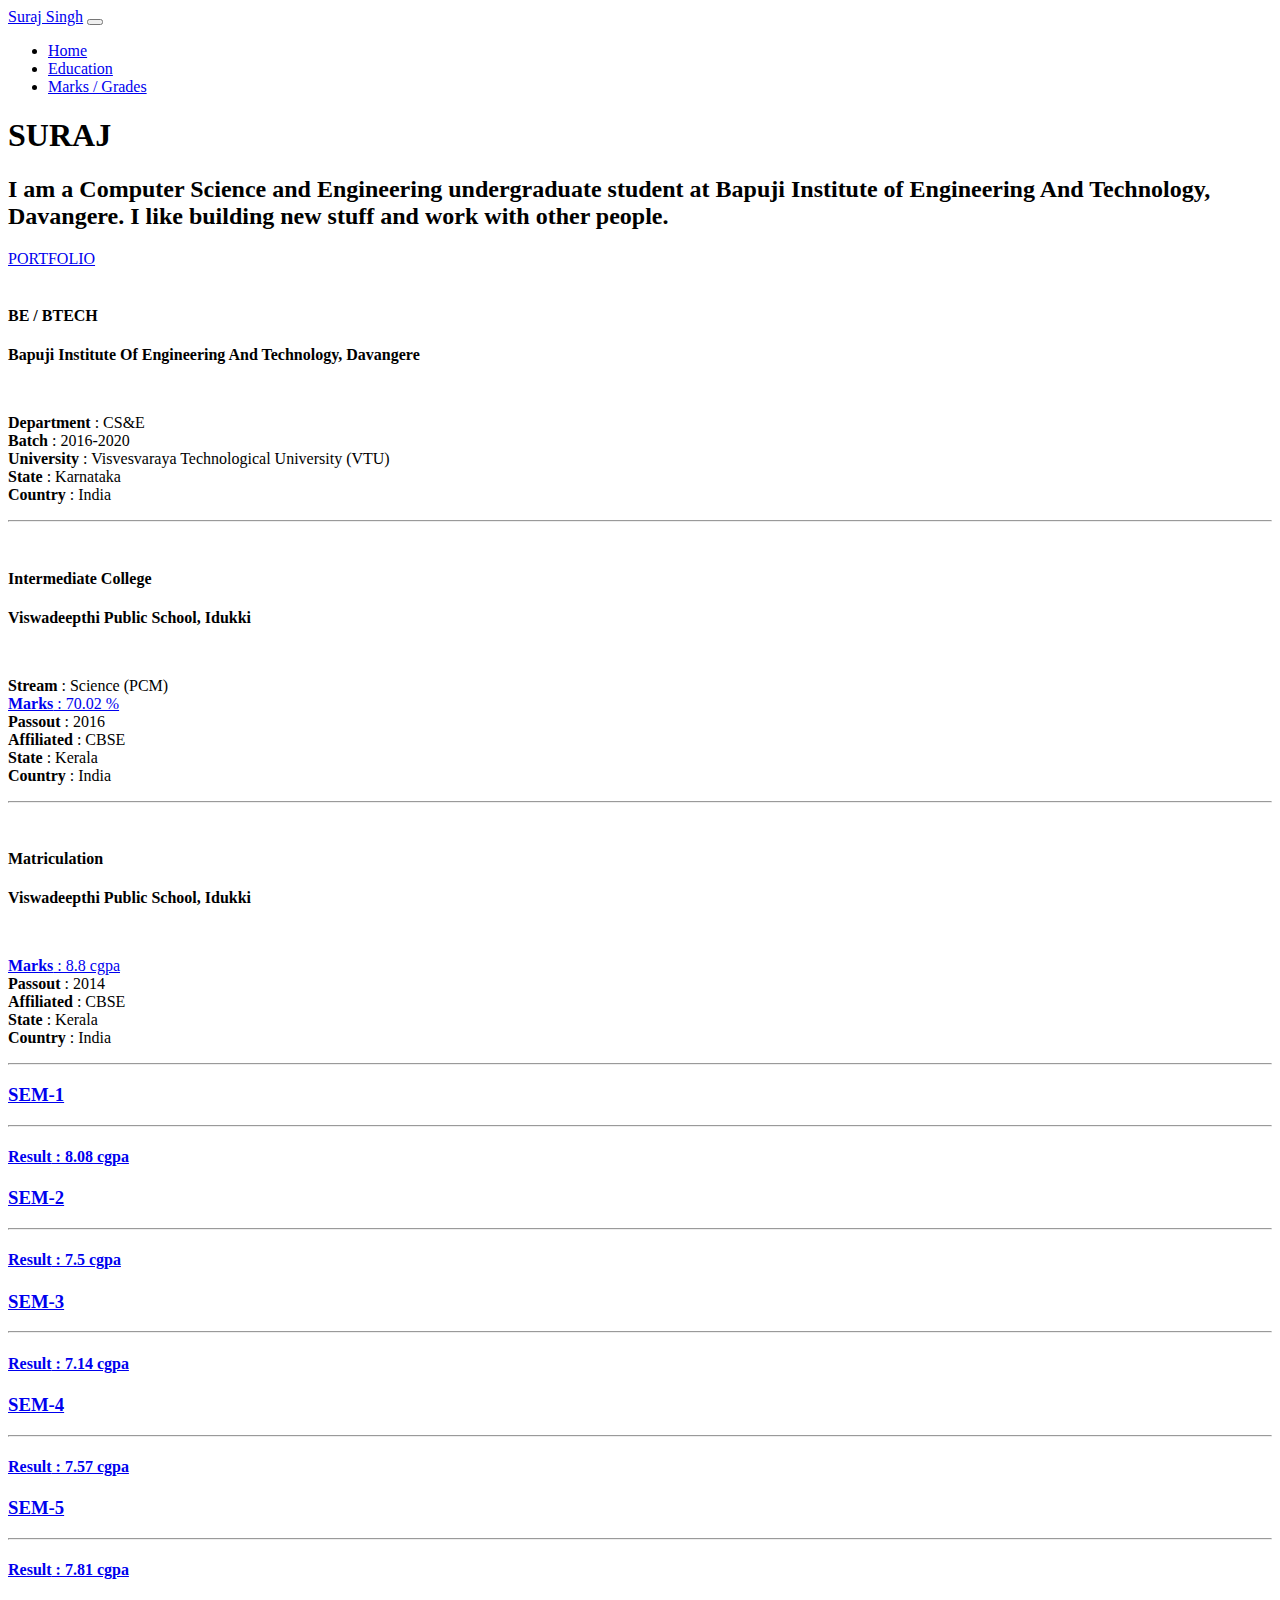
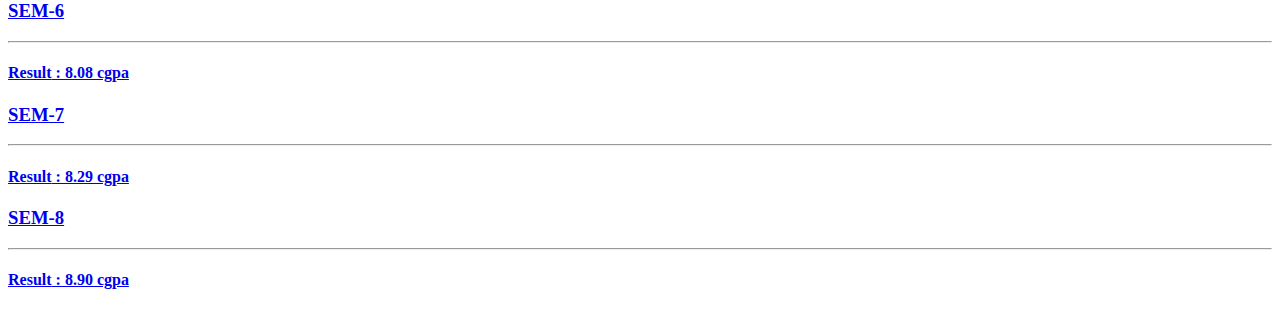
==== about.html @ e5609d6e "Update about.html" ====
<!DOCTYPE html>
<html lang="en">

<head>

  <meta charset="utf-8">
  <meta name="viewport" content="width=device-width, initial-scale=1, shrink-to-fit=no">
  <meta name="description" content="">
  <meta name="author" content="">

  <title>Suraj Singh-About</title>

  <!-- Bootstrap core CSS -->
  <link href="vendor/bootstrap/css/bootstrap.min.css" rel="stylesheet">

  <!-- Custom fonts for this template -->
  <link href="vendor/fontawesome-free/css/all.min.css" rel="stylesheet">
  <link href="https://fonts.googleapis.com/css?family=Varela+Round" rel="stylesheet">
  <link href="https://fonts.googleapis.com/css?family=Nunito:200,200i,300,300i,400,400i,600,600i,700,700i,800,800i,900,900i" rel="stylesheet">

  <!-- Custom styles for this template -->
  <link rel="icon" type="image/x-icon" href="img/profile.JPG">
  <link href="css/grayscale.min.css" rel="stylesheet">

</head>

<body id="page-top">

  <!-- Navigation -->
  <nav class="navbar navbar-expand-lg navbar-light fixed-top" id="mainNav">
    <div class="container">
      <a class="navbar-brand js-scroll-trigger text-secondary" href="#page-top">Suraj Singh</a>
      <button class="navbar-toggler navbar-toggler-right" type="button" data-toggle="collapse" data-target="#navbarResponsive" aria-controls="navbarResponsive" aria-expanded="false" aria-label="Toggle navigation">

        <i class="fas fa-bars"></i>
      </button>
      <div class="collapse navbar-collapse" id="navbarResponsive">
        <ul class="navbar-nav ml-auto">
          <li class="nav-item">
            <a class="nav-link js-scroll-trigger" href="index.html">Home</a>
          </li>
          <li class="nav-item">
            <a class="nav-link js-scroll-trigger" href="#education">Education</a>
          </li>
          <li class="nav-item">
            <a class="nav-link js-scroll-trigger" href="#marks">Marks / Grades</a>
          </li>
        </ul>
      </div>
    </div>
  </nav>

  <!-- Header -->
  <header class="masthead">
    <div id="about" class="container d-flex h-100 align-items-center">
      <div class="mx-auto text-center">
        <h1 class="mx-auto my-0 text-uppercase">SURAJ</h1>
        <h2 class="text-white-50 mx-auto mt-2 mb-5"> I am a Computer Science and Engineering undergraduate student at Bapuji Institute of Engineering And Technology, Davangere. I like building new stuff and work with other people.</h2>
        <a href="index1.html" class="btn btn-primary js-scroll-trigger">PORTFOLIO</a>
      </div>
    </div>
  </header>



  <!-- Projects Section -->
  <section id="education" class="projects-section bg-light">
    <div class="container">

      <!-- Featured Project Row -->
      <div class="row align-items-center no-gutters mb-4 mb-lg-5">
        <div class="col-xl-8 col-lg-7">
          <img class="img-fluid mb-3 mb-lg-0" src="img/bg-masthead.jpg" alt="">
        </div>
        <div class="col-xl-4 col-lg-5">
          <div class="featured-text text-center text-lg-left">
            <h4>BE / BTECH</h4>
            <p class="text-black-50 mb-0"><b>Bapuji Institute Of Engineering And Technology, Davangere</b></p><br>
            <p class="text-black-50 mb-0"><b>Department</b> : CS&E <br><b>Batch</b> : 2016-2020 <br><b>University</b> : Visvesvaraya Technological University (VTU) <br><b>State</b> : Karnataka <br><b>Country</b> : India</p>
            <hr class="d-none d-lg-block mb-0 ml-0">
          </div>
        </div>
      </div>

      <!-- Project One Row -->
      <div class="row justify-content-center no-gutters mb-5 mb-lg-0">
        <div class="col-lg-6">
          <img class="img-fluid" src="img/demo-image-01.jpg" alt="">
        </div>
        <div class="col-lg-6">
          <div class="bg-black text-center h-100 project">
            <div class="d-flex h-100">
              <div class="project-text w-100 my-auto text-center text-lg-left">
                <h4 class="text-white">Intermediate College</h4>
                <p class="mb-0 text-white-50"><b>Viswadeepthi Public School, Idukki</b></p><br>
                <p class="mb-0 text-white-50"><b>Stream</b> : Science (PCM) <br><a href="https://drive.google.com/file/d/1Fj7JHwbBX1_zjCbOoNm_e2euRGeuWi8j/view?usp=sharing"><b>Marks</b> : 70.02 % </a><br><b>Passout</b> : 2016<br><b>Affiliated</b> : CBSE <br><b>State</b> : Kerala <br><b>Country</b> : India</p>
                <hr class="d-none d-lg-block mb-0 ml-0">
              </div>
            </div>
          </div>
        </div>
      </div>

      <!-- Project Two Row -->
      <div class="row justify-content-center no-gutters">
        <div class="col-lg-6">
          <img class="img-fluid" src="img/demo-image-02.jpg" alt="">
        </div>
        <div class="col-lg-6 order-lg-first">
          <div class="bg-black text-center h-100 project">
            <div class="d-flex h-100">
              <div class="project-text w-100 my-auto text-center text-lg-right">
                <h4 class="text-white">Matriculation</h4>
                <p class="mb-0 text-white-50"><b>Viswadeepthi Public School, Idukki</b></p><br>
                <p class="mb-0 text-white-50"><a href="https://drive.google.com/file/d/1Os3VEVJ5ZUYNtMbvYIGxdEYthB-SPqE4/view?usp=sharing"><b>Marks</b> : 8.8 cgpa </a><br><b>Passout</b> : 2014<br><b>Affiliated</b> : CBSE <br><b>State</b> : Kerala <br><b>Country</b> : India</p>
                <hr class="d-none d-lg-block mb-0 mr-0">
              </div>
            </div>
          </div>
        </div>
      </div>

    </div>
  </section>



  <!-- Contact Section -->
  <section id ="marks" class="contact-section bg-black">
    <div class="container">

      <div class="row">

        <div class="col-md-4 mb-3 mb-md-0">
          <div class="card py-4 h-100">
            <div class="card-body text-center">
              <i class="fas fa-map-marked-alt text-primary mb-2"></i>
              <a href="https://drive.google.com/file/d/1HmW7iHSl0G3iTYH6cbEa2AGVzl7iAn5K/view?usp=sharing"><h3 class="text-uppercase m-0">SEM-1</h3></a>
              <hr class="my-4">
              <div class="small text-black-50"><a href="https://drive.google.com/file/d/1HmW7iHSl0G3iTYH6cbEa2AGVzl7iAn5K/view?usp=sharing"><h4><b>Result</b> : 8.08 cgpa</h4></a></div>
            </div>
          </div>
        </div>

        <div class="col-md-4 mb-3 mb-md-0">
          <div class="card py-4 h-100">
            <div class="card-body text-center">
              <i class="fas fa-map-marked-alt text-primary mb-2"></i>
              <a href="https://drive.google.com/file/d/1vTUpJXb7sa64_CuCKbYUq8PiTXlvAXQ2/view?usp=sharing"><h3 class="text-uppercase m-0">SEM-2</h3></a>
              <hr class="my-4">
              <div class="small text-black-50"><a href="https://drive.google.com/file/d/1vTUpJXb7sa64_CuCKbYUq8PiTXlvAXQ2/view?usp=sharing"><h4><b>Result</b> : 7.5 cgpa</h4></a></div>

            </div>
          </div>
        </div>

        <div class="col-md-4 mb-3 mb-md-0">
          <div class="card py-4 h-100">
            <div class="card-body text-center">
              <i class="fas fa-map-marked-alt text-primary mb-2"></i>
              <a href="https://drive.google.com/file/d/1ng66GGYKIrZ72vRMnao7mjlEUoHM1IpT/view?usp=sharing"><h3 class="text-uppercase m-0">SEM-3</h3></a>
              <hr class="my-4">
              <div class="small text-black-50"><a href="https://drive.google.com/file/d/1ng66GGYKIrZ72vRMnao7mjlEUoHM1IpT/view?usp=sharing"><h4><b>Result</b> : 7.14 cgpa</h4></a></div>
            </div>
          </div>
        </div>
      </div>




    </div>
  </section>

 <!-- Contact Section -->
 <section class="contact-section bg-black">
  <div class="container">

    <div class="row">

      <div class="col-md-4 mb-3 mb-md-0">
        <div class="card py-4 h-100">
          <div class="card-body text-center">
            <i class="fas fa-map-marked-alt text-primary mb-2"></i>
            <a href="https://drive.google.com/file/d/1r97CLLROYTpPY0hzQpK_EKdkKdg71vSr/view?usp=sharing"><h3 class="text-uppercase m-0">SEM-4</h3></a>
            <hr class="my-4">
            <div class="small text-black-50"><a href="https://drive.google.com/file/d/1r97CLLROYTpPY0hzQpK_EKdkKdg71vSr/view?usp=sharing"><h4><b>Result</b> : 7.57 cgpa</h4></a></div>
          </div>
        </div>
      </div>

      <div class="col-md-4 mb-3 mb-md-0">
        <div class="card py-4 h-100">
          <div class="card-body text-center">
            <i class="fas fa-map-marked-alt text-primary mb-2"></i>
            <a href="https://drive.google.com/file/d/1Tsr1qMaX6Xa4uV0TMWJ3SPG-iAHGujr0/view?usp=sharing"><h3 class="text-uppercase m-0">SEM-5</h3></a>
            <hr class="my-4">
            <div class="small text-black-50"><a href="https://drive.google.com/file/d/1Tsr1qMaX6Xa4uV0TMWJ3SPG-iAHGujr0/view?usp=sharing"><h4><b>Result</b> : 7.81 cgpa</h4></a></div>
          </div>
        </div>
      </div>

      <div class="col-md-4 mb-3 mb-md-0">
        <div class="card py-4 h-100">
          <div class="card-body text-center">
            <i class="fas fa-map-marked-alt text-primary mb-2"></i>
            <a href="https://drive.google.com/file/d/1BxKH25Yl2Pq8WtPUmWBqboPI7wHyqE44/view?usp=sharing"><h3 class="text-uppercase m-0">SEM-6</h3></a>
            <hr class="my-4">
            <div class="small text-black-50"><a href="https://drive.google.com/file/d/1BxKH25Yl2Pq8WtPUmWBqboPI7wHyqE44/view?usp=sharing"><h4><b>Result</b> : 8.08 cgpa</h4></a></div>
          </div>
        </div>
      </div>
    </div>

  </div>
</section>

<section class="contact-section bg-black">
  <div class="container">

    <div class="row">

      <div class="col-md-4 mb-3 mb-md-0">
        <div class="card py-4 h-100">
          <div class="card-body text-center">
            <i class="fas fa-map-marked-alt text-primary mb-2"></i>
            <a href="https://drive.google.com/file/d/1d2N_ovZ2wqECZ7cq1WLvTvQ6U5WPuFHz/view?usp=sharing"><h3 class="text-uppercase m-0">SEM-7</h3></a>
            <hr class="my-4">
            <div class="small text-black-50"><a href="https://drive.google.com/file/d/1d2N_ovZ2wqECZ7cq1WLvTvQ6U5WPuFHz/view?usp=sharing"><h4><b>Result</b> : 8.29 cgpa</h4></a></div>
          </div>
        </div>
      </div>

      <div class="col-md-4 mb-3 mb-md-0">
        <div class="card py-4 h-100">
          <div class="card-body text-center">
            <i class="fas fa-map-marked-alt text-primary mb-2"></i>
            <a href="#"><h3 class="text-uppercase m-0">SEM-8</h4></a>
            <hr class="my-4">
            <div class="small text-black-50"><a href="https://drive.google.com/file/d/1zBtuCdpbRQJ7VTDQzEOpvtIFdduwMkei/view?usp=sharing"><h4><b>Result</b> : 8.90 cgpa</h4></a></div>
          </div>
        </div>
      </div>



  </div>
</section>

  <!-- Footer -->
  <footer class="bg-black small text-center text-white-50">
    <div class="container">

    </div>
  </footer>

  <!-- Bootstrap core JavaScript -->
  <script src="vendor/jquery/jquery.min.js"></script>
  <script src="vendor/bootstrap/js/bootstrap.bundle.min.js"></script>

  <!-- Plugin JavaScript -->
  <script src="vendor/jquery-easing/jquery.easing.min.js"></script>

  <!-- Custom scripts for this template -->
  <script src="js/grayscale.min.js"></script>

</body>

</html>
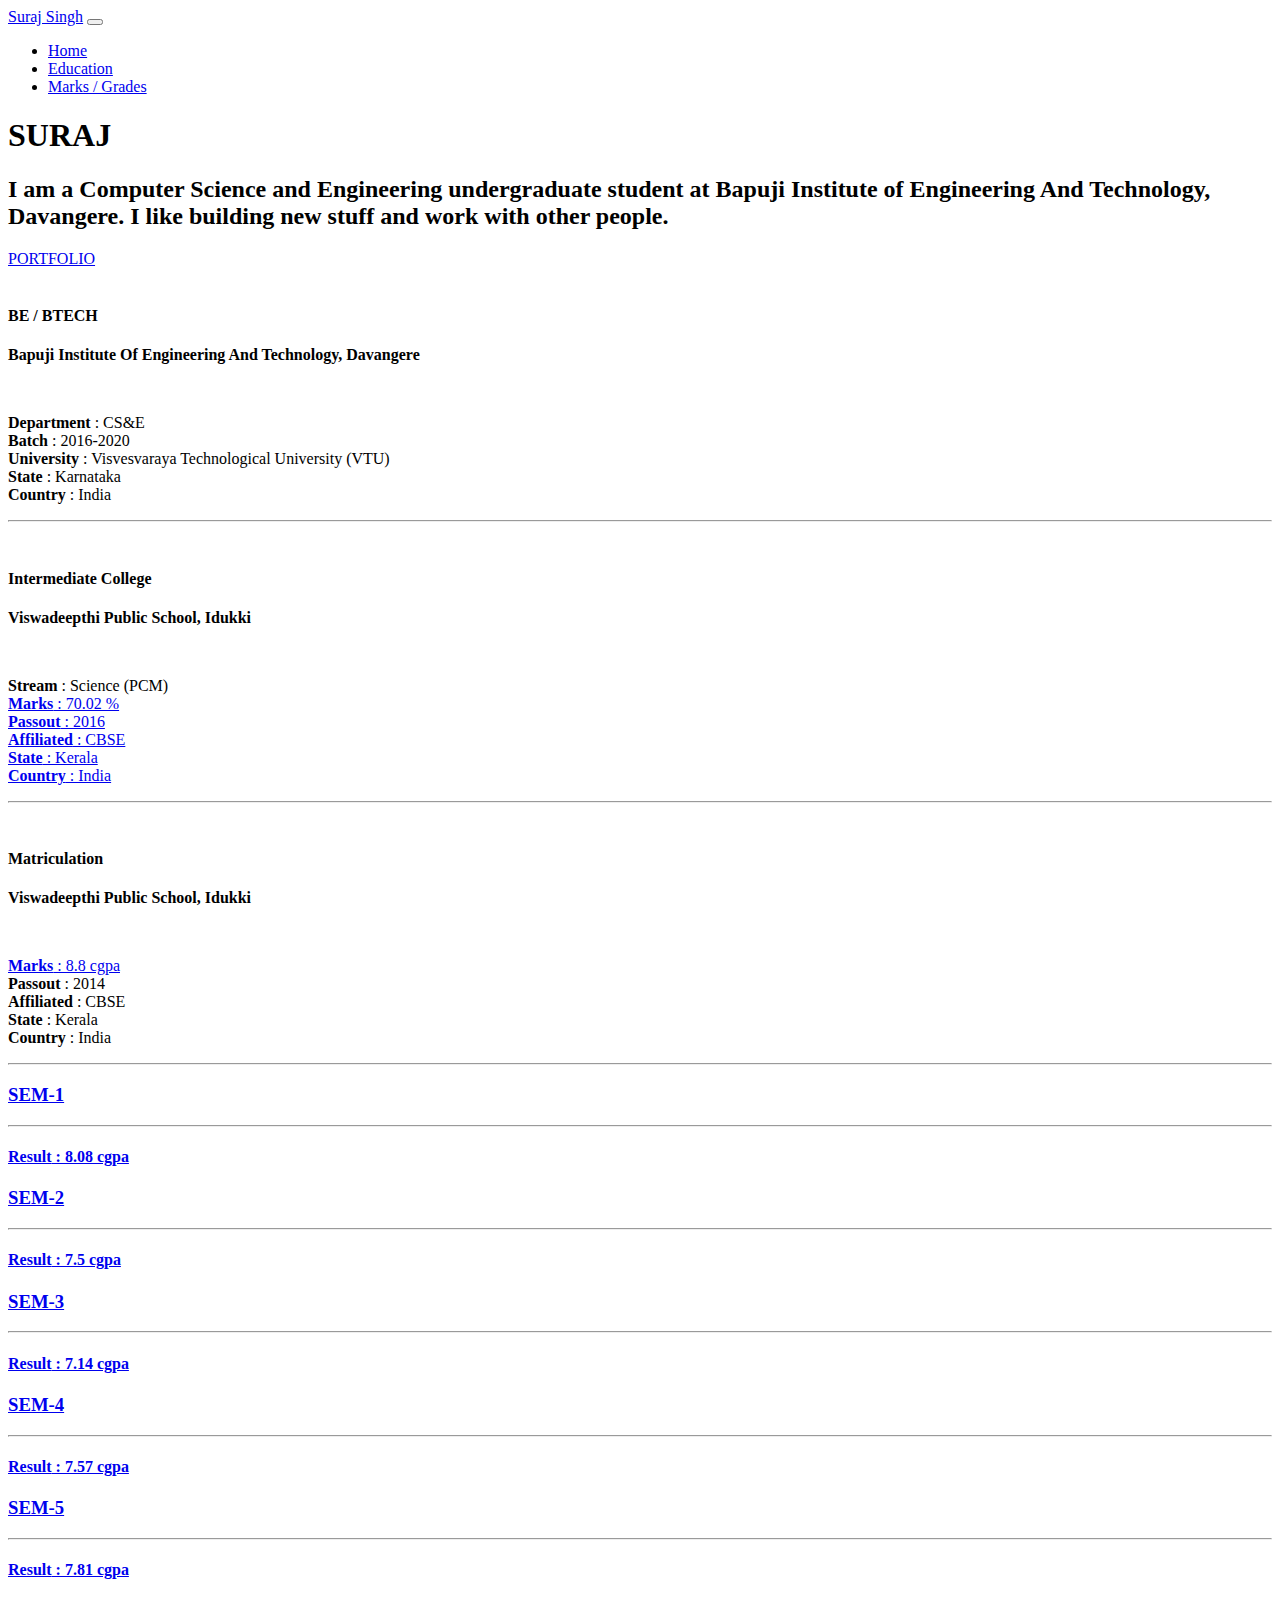
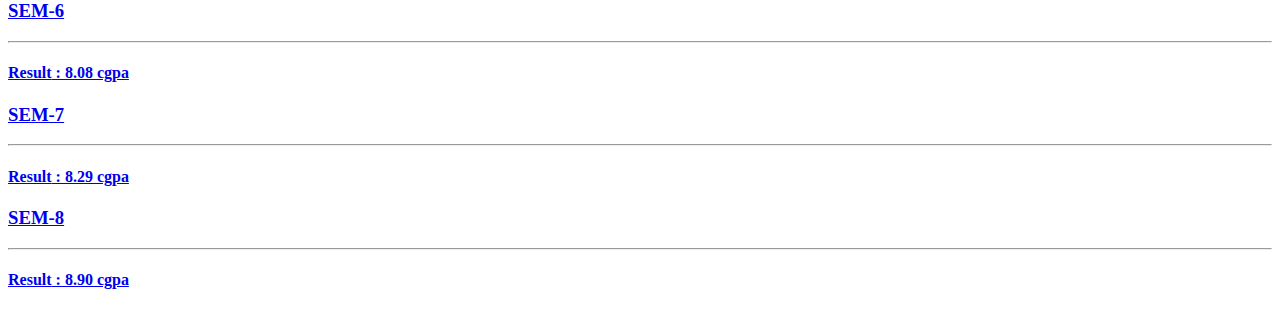
==== commit 58644d4e: "Update about.html" ====
--- a/about.html
+++ b/about.html
@@ -93,7 +93,7 @@
               <div class="project-text w-100 my-auto text-center text-lg-left">
                 <h4 class="text-white">Intermediate College</h4>
                 <p class="mb-0 text-white-50"><b>Viswadeepthi Public School, Idukki</b></p><br>
-                <p class="mb-0 text-white-50"><b>Stream</b> : Science (PCM) <br><a href="https://drive.google.com/file/d/1Fj7JHwbBX1_zjCbOoNm_e2euRGeuWi8j/view?usp=sharing"><b>Marks</b> : 70.02 % </a><br><b>Passout</b> : 2016<br><b>Affiliated</b> : CBSE <br><b>State</b> : Kerala <br><b>Country</b> : India</p>
+                <p class="mb-0 text-white-50"><b>Stream</b> : Science (PCM) <br><a href="https://drive.google.com/file/d/1Fj7JHwbBX1_zjCbOoNm_e2euRGeuWi8j/view?usp=sharing"><b>Marks</b> : 70.02 % <br><b>Passout</b> : 2016<br><b>Affiliated</b> : CBSE <br><b>State</b> : Kerala <br><b>Country</b> : India</p></a>
                 <hr class="d-none d-lg-block mb-0 ml-0">
               </div>
             </div>
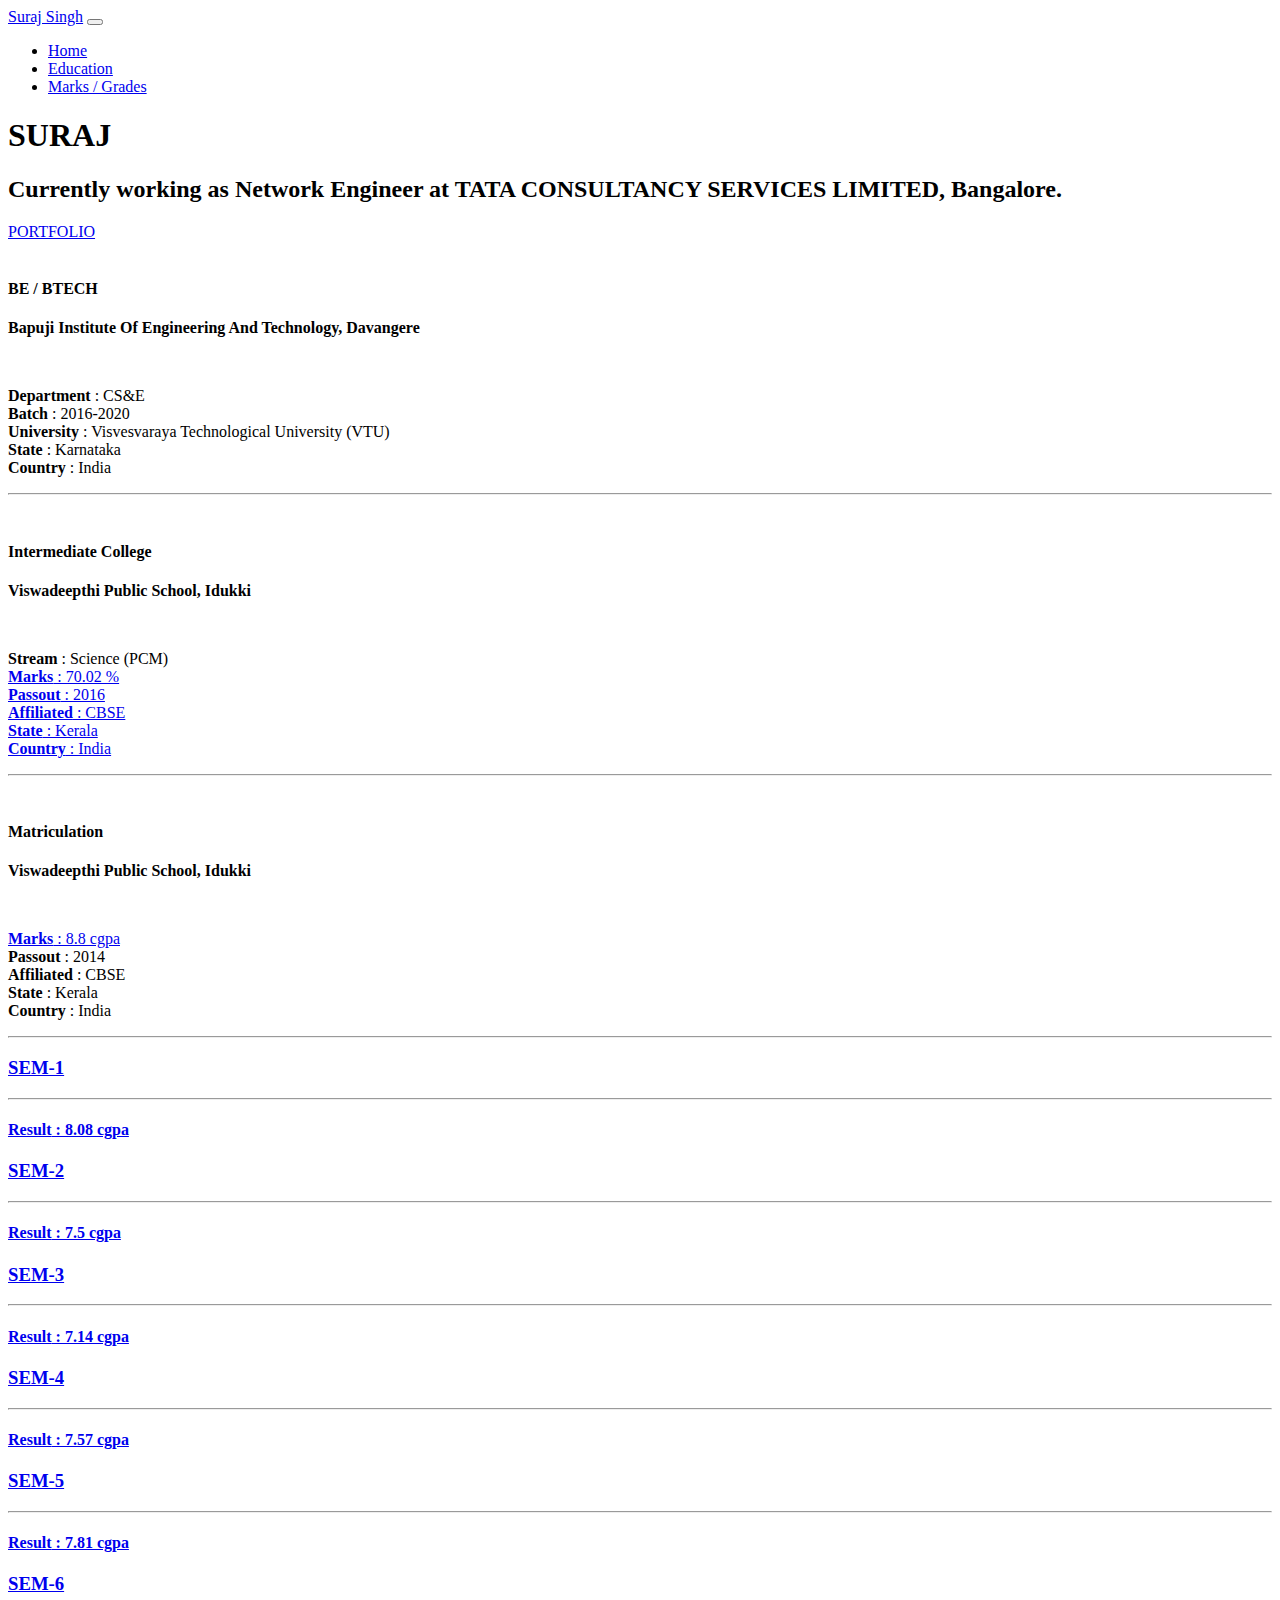
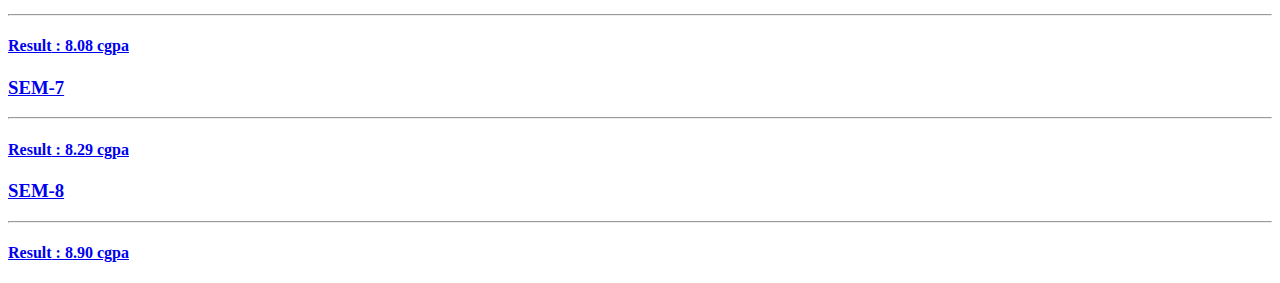
==== commit 61bb3440: "Update about.html" ====
--- a/about.html
+++ b/about.html
@@ -55,7 +55,7 @@
     <div id="about" class="container d-flex h-100 align-items-center">
       <div class="mx-auto text-center">
         <h1 class="mx-auto my-0 text-uppercase">SURAJ</h1>
-        <h2 class="text-white-50 mx-auto mt-2 mb-5"> I am a Computer Science and Engineering undergraduate student at Bapuji Institute of Engineering And Technology, Davangere. I like building new stuff and work with other people.</h2>
+        <h2 class="text-white-50 mx-auto mt-2 mb-5"> Currently working as Network Engineer at TATA CONSULTANCY SERVICES LIMITED, Bangalore.</h2>
         <a href="index1.html" class="btn btn-primary js-scroll-trigger">PORTFOLIO</a>
       </div>
     </div>
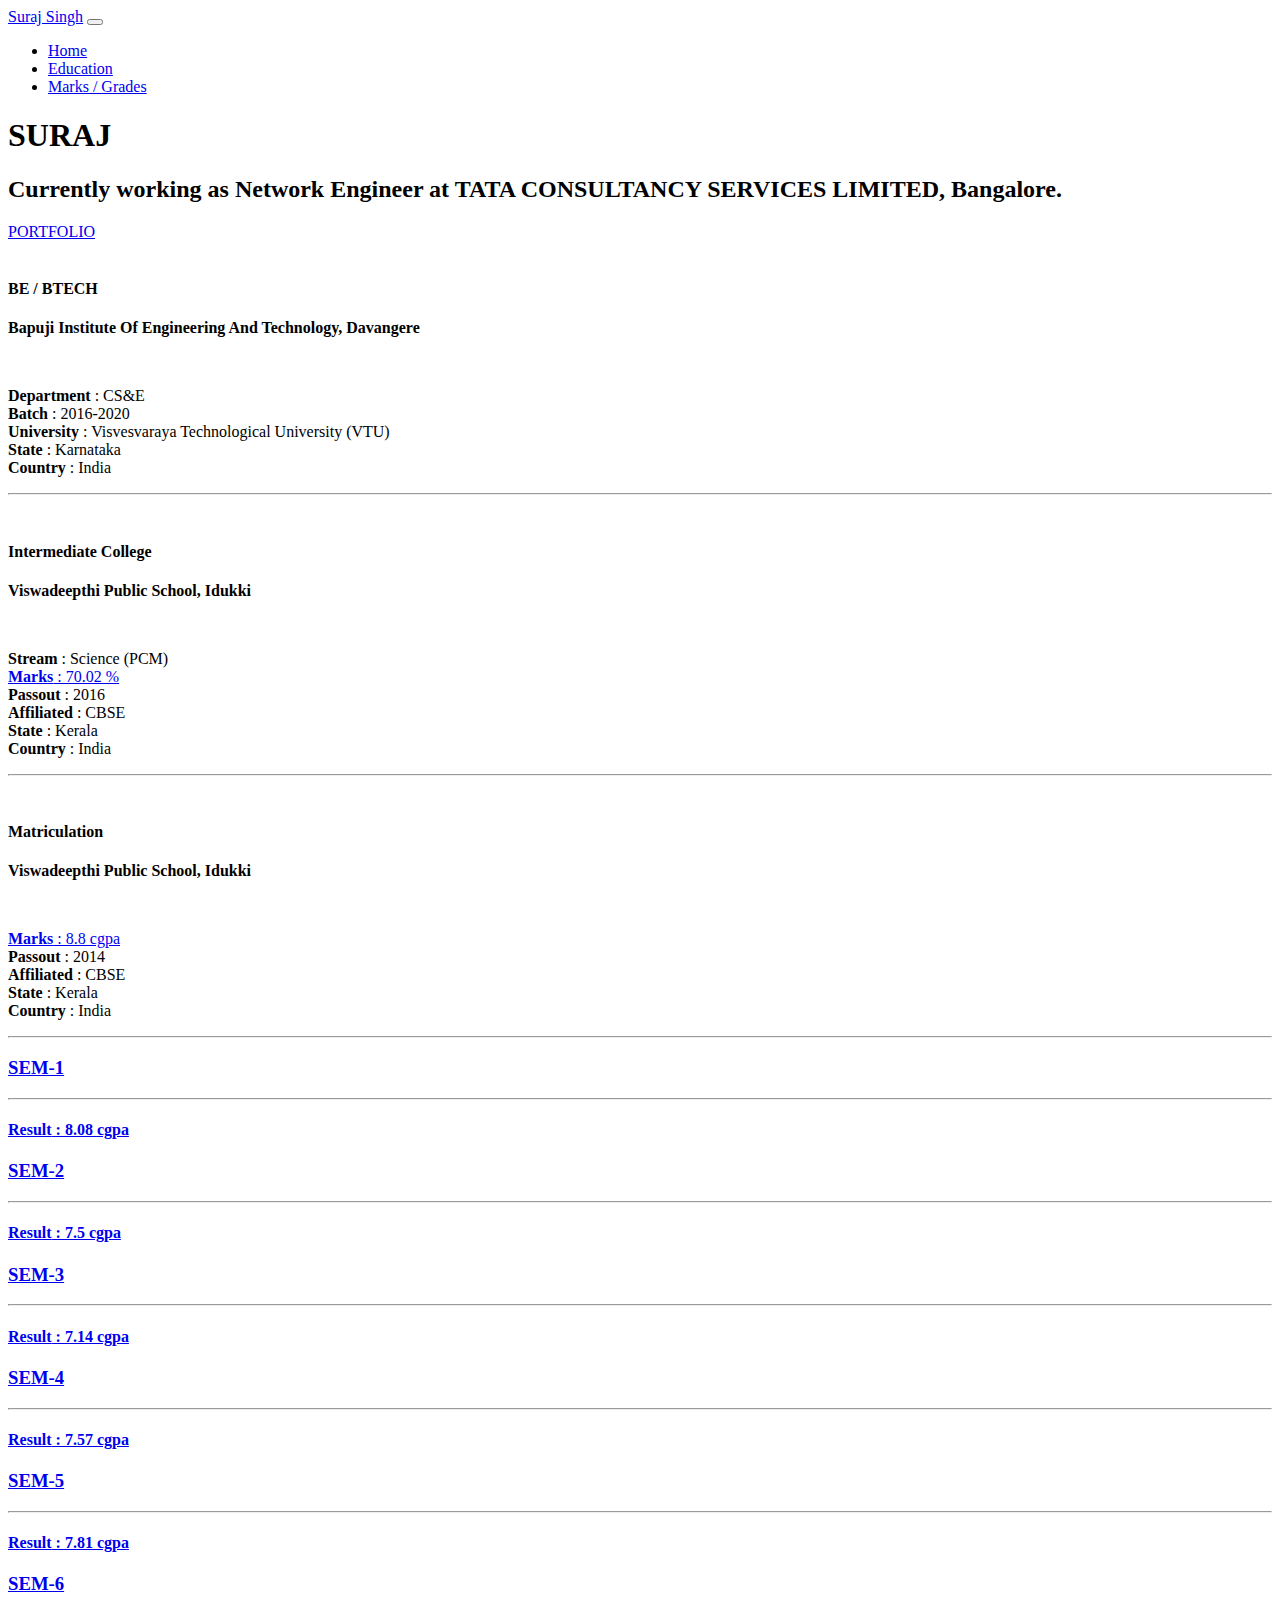
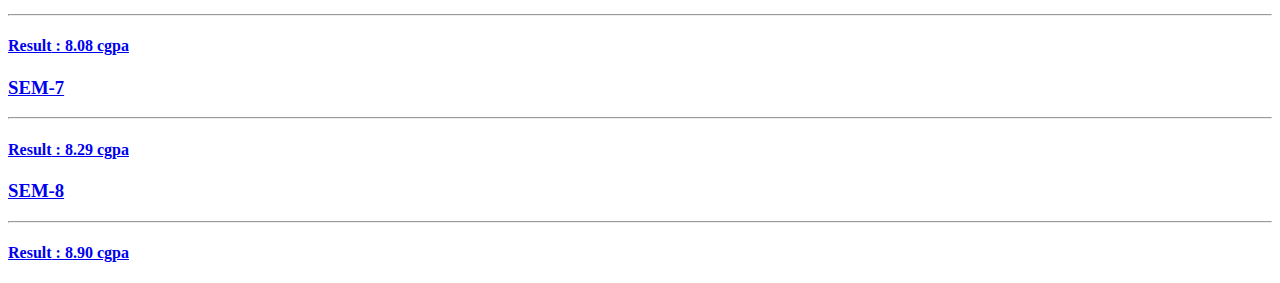
==== commit 9e535cb1: "Update about.html" ====
--- a/about.html
+++ b/about.html
@@ -93,7 +93,7 @@
               <div class="project-text w-100 my-auto text-center text-lg-left">
                 <h4 class="text-white">Intermediate College</h4>
                 <p class="mb-0 text-white-50"><b>Viswadeepthi Public School, Idukki</b></p><br>
-                <p class="mb-0 text-white-50"><b>Stream</b> : Science (PCM) <br><a href="https://drive.google.com/file/d/1Fj7JHwbBX1_zjCbOoNm_e2euRGeuWi8j/view?usp=sharing"><b>Marks</b> : 70.02 % <br><b>Passout</b> : 2016<br><b>Affiliated</b> : CBSE <br><b>State</b> : Kerala <br><b>Country</b> : India</p></a>
+                <p class="mb-0 text-white-50"><b>Stream</b> : Science (PCM) <br><a href="https://drive.google.com/file/d/1Fj7JHwbBX1_zjCbOoNm_e2euRGeuWi8j/view?usp=sharing"><b>Marks</b> : 70.02 % </a><br><b>Passout</b> : 2016<br><b>Affiliated</b> : CBSE <br><b>State</b> : Kerala <br><b>Country</b> : India</p>
                 <hr class="d-none d-lg-block mb-0 ml-0">
               </div>
             </div>
